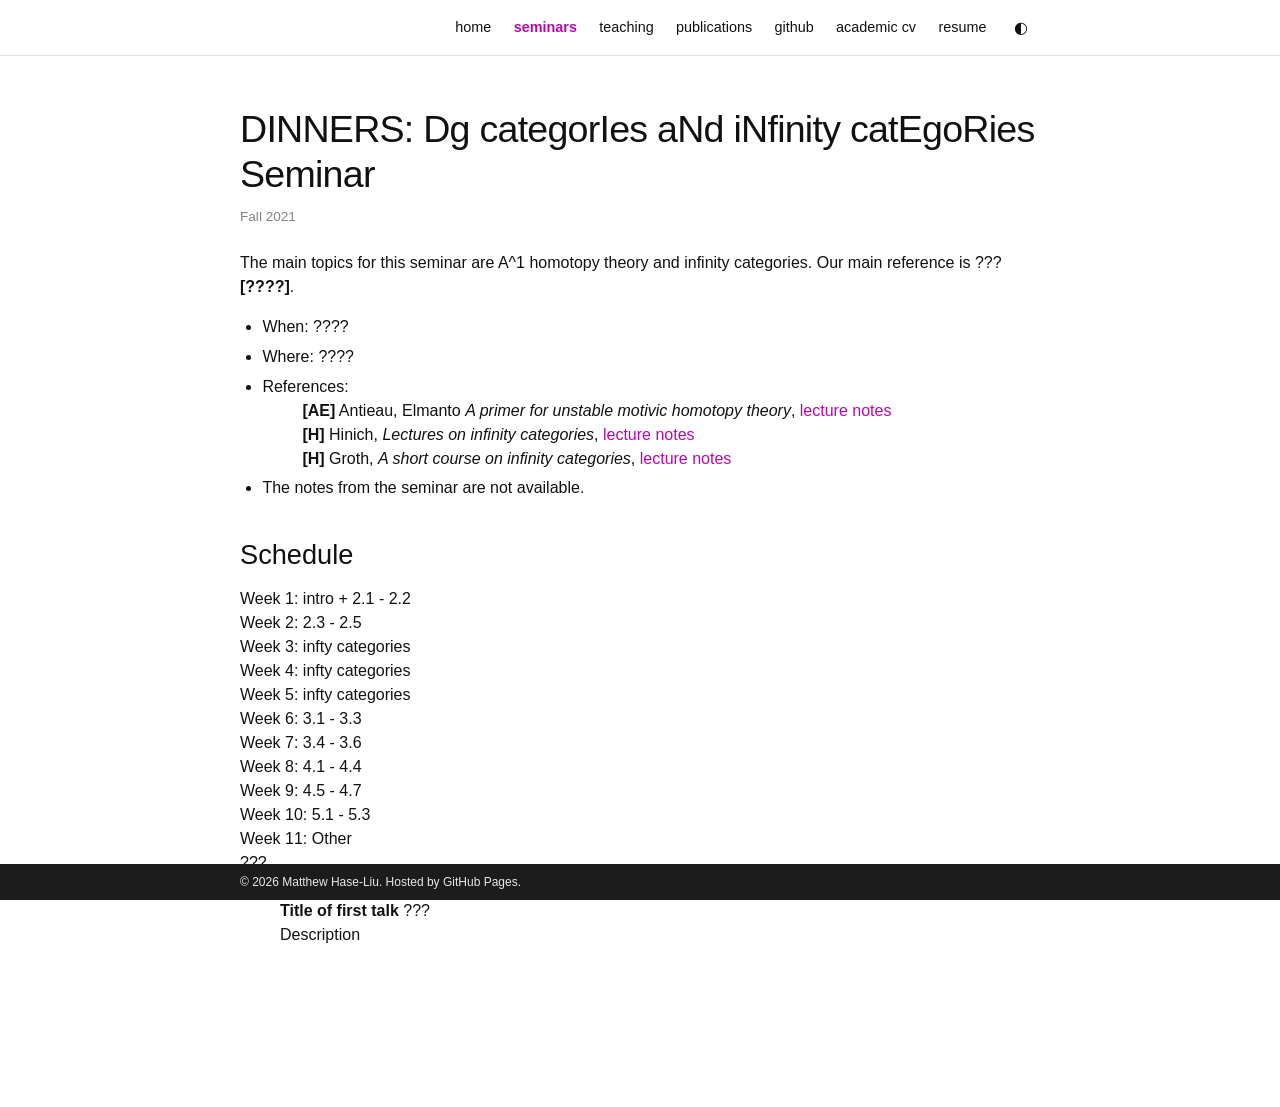
==== A1.html @ efd89ad9 "Launch personal website" ====
<!DOCTYPE html>
<html xmlns="http://www.w3.org/1999/xhtml" lang="" xml:lang="">
<head>
  <meta charset="utf-8" />
  <meta name="generator" content="pandoc" />
  <meta name="viewport" content="width=device-width, initial-scale=1.0, user-scalable=yes" />
  <title>A^1 Homotopy Theory Seminar (Fall 2021)</title>
  <link rel="stylesheet" href="style.css" />
    <script defer src="site.js"></script>
</head>
<body>
<div id="main-wrapper">
<aside id="sidebar" aria-label="Site navigation">
  <nav class="sidebar-container">
                <button class="nav-toggle" type="button" aria-expanded="false" aria-label="Open navigation"><span></span><span></span><span></span></button>
    <h3><a href="index.html">home</a></h3>
    <h3><a href="seminars.html" aria-current="page">seminars</a></h3>
    <h3><a href="teaching.html">teaching</a></h3>
    <h3><a href="writing.html">publications</a></h3>
                    <h3><a href="https://github.com/mhaseliu">github</a></h3>
                    <h3><a href="Docs/Hase-Liu_Academic_CV.pdf">academic cv</a></h3>
                    <h3><a href="Docs/Hase-Liu_Resume.pdf">resume</a></h3>
                    <button class="theme-toggle" type="button" aria-label="Use dark theme" title="Use dark theme">◐</button>
  </nav>
</aside>
<main id="content">
<h1>DINNERS: Dg categorIes aNd iNfinity catEgoRies Seminar</h1>
<p class="eyebrow">Fall 2021</p>
<p>The main topics for this seminar are A^1 homotopy theory and infinity categories.  Our main reference is ??? <strong>[????]</strong>. </p>
<ul>
<li>When: ???? </li>
<li>Where: ???? </li>
<li>References: 
  <dd><strong>[AE]</strong> Antieau, Elmanto <em>A primer for unstable motivic homotopy theory</em>, <a href="https://arxiv.org/pdf/1605.00929.pdf">lecture notes</a> </dd>
  <dd><strong>[H]</strong> Hinich, <em>Lectures on infinity categories</em>, <a href="http://math.haifa.ac.il/hinich/infty/infty.pdf">lecture notes</a> </dd> 
    <dd><strong>[H]</strong> Groth, <em>A short course on infinity categories</em>, <a href="https://arxiv.org/pdf/1007.2925.pdf">lecture notes</a> </dd> 
</li>
<li>The notes from the seminar are not available.</li>
</ul>


<h2 id="schedule">Schedule</h2>
<dl>
Week 1: intro + 2.1 - 2.2 <br>
Week 2: 2.3 - 2.5 <br>
Week 3: infty categories <br>
Week 4: infty categories <br>
Week 5: infty categories <br>
Week 6: 3.1 - 3.3 <br>
Week 7: 3.4 - 3.6 <br>
Week 8: 4.1 - 4.4 <br>
Week 9: 4.5 - 4.7 <br>
Week 10: 5.1 - 5.3 <br>
Week 11: Other
<dt>???</dt>
<dd>????
</dd>
<dd><strong>Title of first talk</strong> ???
  <br> Description
</dd>




</dl>
</main>
</div>
    <footer class="site-footer">
        <div class="site-footer-inner"><span>© 2026 Matthew Hase-Liu. Hosted by <a href="https://pages.github.com/">GitHub Pages</a>.</span></div>
    </footer>
</body>
</html>
---- style.css ----
:root {
    --background: #ffffff;
    --text: #111111;
    --text-light: #828282;
    --theme: #b509ac;
    --divider: rgba(0, 0, 0, 0.11);
    --footer-bg: #1c1c1d;
    --footer-text: #e8e8e8;
    --button-bg: #ffffff;
    --nav-height: 56px;
}

html[data-theme="dark"] {
    --background: #1c1c1d;
    --text: #e8e8e8;
    --text-light: #c6c6c6;
    --theme: #2698ba;
    --divider: #424246;
    --footer-bg: #e8e8e8;
    --footer-text: #1c1c1d;
    --button-bg: #1c1c1d;
}

* {
    box-sizing: border-box;
}

html {
    scroll-behavior: smooth;
}

body {
    min-height: 100vh;
    margin: 0;
    padding-top: var(--nav-height);
    padding-bottom: 64px;
    background: var(--background);
    color: var(--text);
    font-family: "Roboto", "Helvetica Neue", Arial, sans-serif;
    font-size: 16px;
    font-weight: 400;
    line-height: 1.5;
}

a {
    color: var(--theme);
    text-decoration: none;
}

a:hover,
a:focus-visible {
    color: var(--theme);
    text-decoration: underline;
}

a:focus-visible,
button:focus-visible,
summary:focus-visible {
    outline: 2px solid var(--theme);
    outline-offset: 3px;
}

h1,
h2,
h3,
h4,
p,
li,
div,
span,
strong,
em,
th,
td {
    color: var(--text);
}

h1,
h2,
h3,
h4 {
    line-height: 1.2;
}

h1 {
    margin: 0 0 1.5rem;
    font-size: 2.35rem !important;
    font-weight: 300;
    letter-spacing: -0.02em;
}

h1 strong {
    font-weight: 700;
}

h2 {
    margin: 2.4rem 0 1rem;
    font-size: 1.7rem !important;
    font-weight: 400;
}

h3 {
    margin: 1.8rem 0 0.75rem;
    font-size: 1.25rem !important;
    font-weight: 500;
}

h4 {
    font-size: 1.05rem;
}

p {
    margin: 0 0 1rem;
}

ul,
ol {
    margin: 0 0 1.25rem;
    padding-left: 1.4rem;
}

li {
    margin: 0.35rem 0;
}

/* Fixed navigation */
#sidebar {
    position: fixed;
    z-index: 100;
    top: 0;
    left: 0;
    width: 100%;
    height: var(--nav-height);
    border-bottom: 1px solid var(--divider);
    background: color-mix(in srgb, var(--background) 95%, transparent);
    backdrop-filter: blur(9px);
}

.sidebar-container {
    width: min(800px, calc(100% - 2rem));
    height: 100%;
    margin: 0 auto;
    display: flex;
    align-items: center;
    justify-content: flex-end;
    gap: 0.1rem;
}

.sidebar-container h3 {
    margin: 0 !important;
    font-size: 0.9rem !important;
    font-weight: 400;
    line-height: 1;
}

.sidebar-container h3 a {
    display: block;
    padding: 1rem 0.65rem;
    color: var(--text);
    text-decoration: none;
    white-space: nowrap;
}

.sidebar-container h3 a:hover,
.sidebar-container h3 a:focus-visible,
.sidebar-container h3 a[aria-current="page"] {
    color: var(--theme);
    text-decoration: none;
}

.sidebar-container h3 a[aria-current="page"] {
    font-weight: 700;
}

.nav-toggle {
    display: none;
    width: 2.75rem;
    height: 2.75rem;
    padding: 0.7rem;
    border: 0;
    background: transparent;
    cursor: pointer;
}

.nav-toggle span {
    display: block;
    width: 22px;
    height: 2px;
    margin-bottom: 4px;
    border-radius: 1px;
    background: var(--text);
    transition: transform 0.18s ease, opacity 0.18s ease;
}

.theme-toggle {
    width: 2.35rem;
    height: 2.35rem;
    margin-left: 0.25rem;
    border: 0;
    border-radius: 50%;
    background: transparent;
    color: var(--text);
    cursor: pointer;
    font-size: 1rem;
}

.theme-toggle:hover {
    color: var(--theme);
    background: var(--divider);
}

/* Main content */
#main-wrapper {
    width: min(800px, calc(100% - 2rem));
    margin: 0 auto;
    padding: 3.2rem 0 5rem;
}

#header,
.clear {
    display: none;
}

#content {
    min-width: 0;
}

#content > :first-child {
    margin-top: 0;
}

.post-header {
    margin-bottom: 1rem;
}

.profile-copy {
    max-width: 55rem;
}

.address {
    margin: -0.7rem 0 1.5rem;
    color: var(--text-light);
    font-family: ui-monospace, SFMono-Regular, Menlo, Consolas, monospace;
    font-size: 0.8rem;
}

.section-link {
    color: inherit;
}

.section-link:hover {
    color: var(--theme);
}

.current-list {
    margin-bottom: 2.5rem;
}

.updated {
    margin-top: 2.5rem;
    color: var(--text-light);
    font-size: 0.78rem !important;
}

/* Year dividers and archive lists */
.year-heading {
    margin: 2rem 0 1rem;
    padding-top: 1rem;
    border-top: 1px solid var(--divider);
    color: var(--divider);
    font-size: 1.55rem !important;
    font-weight: 400;
    text-align: right;
}

.archive-list {
    margin: 0 0 2rem;
    padding: 0;
    list-style: none;
}

.archive-list li {
    margin: 0 0 1rem;
}

.archive-list .title {
    display: block;
    color: var(--text);
    font-weight: 700;
}

.archive-list a.title:hover {
    color: var(--theme);
    text-decoration: none;
}

.archive-list .meta {
    color: var(--text-light);
    font-size: 0.85rem;
}

/* Publication styling modeled on the reference site. */
.publications {
    margin-top: 2rem;
}

.bibliography {
    margin: 0;
    padding: 0;
    list-style: none;
}

.bibliography > li {
    margin: 0 0 1.35rem;
}

.publication-entry {
    display: grid;
    grid-template-columns: 105px minmax(0, 1fr);
    gap: 1.1rem;
    align-items: start;
}

.pub-preview {
    display: grid;
    width: 105px;
    min-height: 72px;
    place-items: center;
    border: 1px solid var(--divider);
    border-radius: 3px;
    background:
        linear-gradient(135deg, color-mix(in srgb, var(--theme) 9%, var(--background)), var(--background));
    box-shadow: 0 2px 5px rgba(0, 0, 0, 0.12);
    color: var(--theme);
    font-family: Georgia, "Times New Roman", serif;
    font-size: 1.3rem;
    text-align: center;
}

.pub-title {
    margin-bottom: 0.12rem;
    font-weight: 700;
    line-height: 1.35;
}

.pub-authors,
.pub-periodical {
    font-size: 0.9rem;
}

.pub-authors em {
    border-bottom: 1px solid currentColor;
    font-style: normal;
}

.pub-periodical {
    color: var(--text-light);
}

.pub-actions {
    display: flex;
    flex-wrap: wrap;
    gap: 0.4rem;
    margin-top: 0.5rem;
}

.pub-button,
details.abstract > summary {
    display: inline-block;
    padding: 0.2rem 0.85rem;
    border: 1px solid var(--text);
    border-radius: 2px;
    background: var(--button-bg);
    color: var(--text);
    cursor: pointer;
    font-size: 0.72rem;
    line-height: 1.4;
    text-decoration: none;
}

.pub-button:hover,
.pub-button:focus-visible,
details.abstract > summary:hover {
    border-color: var(--theme);
    color: var(--theme);
    text-decoration: none;
}

details.abstract {
    display: contents;
}

details.abstract > summary {
    list-style: none;
}

details.abstract > summary::-webkit-details-marker {
    display: none;
}

.abstract-body {
    flex-basis: 100%;
    margin-top: 0.25rem;
    padding: 0.65rem 0.8rem;
    border: 1px dashed var(--text);
    font-size: 0.84rem;
    line-height: 1.45;
    text-align: justify;
}

.abstract-body p:last-child {
    margin-bottom: 0;
}

/* Long seminar and course pages */
.eyebrow {
    margin: -0.9rem 0 1.5rem;
    color: var(--text-light);
    font-size: 0.85rem;
}

.recent-posts {
    margin-top: 2.5rem;
}

.recent-posts h1 {
    margin: 2.4rem 0 1rem;
    font-size: 1.7rem !important;
    font-weight: 400;
}

table {
    display: block;
    width: 100%;
    margin: 1.5rem 0;
    overflow-x: auto;
    border-collapse: collapse;
    font-size: 0.86rem;
    line-height: 1.45;
}

th,
td {
    min-width: 6.5rem;
    padding: 0.65rem 0.55rem;
    border-bottom: 1px solid var(--divider);
    text-align: left;
    vertical-align: top;
}

th {
    font-weight: 700;
}

td:nth-child(1),
td:nth-child(2) {
    white-space: nowrap;
}

mjx-container {
    max-width: 100%;
    overflow-x: auto;
    overflow-y: hidden;
}

/* Footer */
.site-footer {
    position: fixed;
    z-index: 90;
    right: 0;
    bottom: 0;
    left: 0;
    background: var(--footer-bg);
}

.site-footer-inner {
    width: min(800px, calc(100% - 2rem));
    margin: 0 auto;
    padding: 0.55rem 0;
    color: var(--footer-text);
    font-size: 0.75rem;
}

.site-footer-inner span,
.site-footer-inner a {
    color: var(--footer-text);
}

.site-footer-inner a:hover {
    color: var(--theme);
    text-decoration: none;
}

::selection {
    background: color-mix(in srgb, var(--theme) 25%, transparent);
}

@media (max-width: 700px) {
    .sidebar-container {
        width: calc(100% - 1rem);
        justify-content: flex-end;
    }

    .nav-toggle {
        display: block;
        flex: 0 0 auto;
    }

    .sidebar-container h3,
    .sidebar-container .theme-toggle {
        display: none;
    }

    .sidebar-container.is-open {
        position: absolute;
        top: 0;
        right: 0;
        width: min(18rem, 100%);
        height: auto;
        min-height: 100vh;
        padding: 0.4rem 1rem 1.5rem;
        flex-direction: column;
        align-items: stretch;
        justify-content: flex-start;
        border-left: 1px solid var(--divider);
        background: var(--background);
        box-shadow: -8px 0 24px rgba(0, 0, 0, 0.08);
    }

    .sidebar-container.is-open .nav-toggle {
        align-self: flex-end;
    }

    .sidebar-container.is-open .nav-toggle span:first-child {
        transform: translateY(6px) rotate(45deg);
    }

    .sidebar-container.is-open .nav-toggle span:nth-child(2) {
        opacity: 0;
    }

    .sidebar-container.is-open .nav-toggle span:last-child {
        transform: translateY(-6px) rotate(-45deg);
    }

    .sidebar-container.is-open h3,
    .sidebar-container.is-open .theme-toggle {
        display: block;
    }

    .sidebar-container.is-open h3 a {
        padding: 0.75rem 0.5rem;
        text-align: right;
    }

    .sidebar-container.is-open .theme-toggle {
        align-self: flex-end;
        margin-top: 0.4rem;
    }

    #main-wrapper {
        width: min(100% - 1.5rem, 800px);
        padding-top: 2.4rem;
    }

    h1 {
        font-size: 2rem !important;
    }

    .publication-entry {
        grid-template-columns: 82px minmax(0, 1fr);
        gap: 0.8rem;
    }

    .pub-preview {
        width: 82px;
        min-height: 62px;
        font-size: 1.05rem;
    }

    .site-footer {
        position: static;
    }

    body {
        padding-bottom: 0;
    }
}

@media (max-width: 460px) {
    .publication-entry {
        grid-template-columns: 1fr;
    }

    .pub-preview {
        display: none;
    }

    .site-footer-inner {
        width: calc(100% - 1.5rem);
    }
}

@media (prefers-reduced-motion: reduce) {
    html {
        scroll-behavior: auto;
    }
}
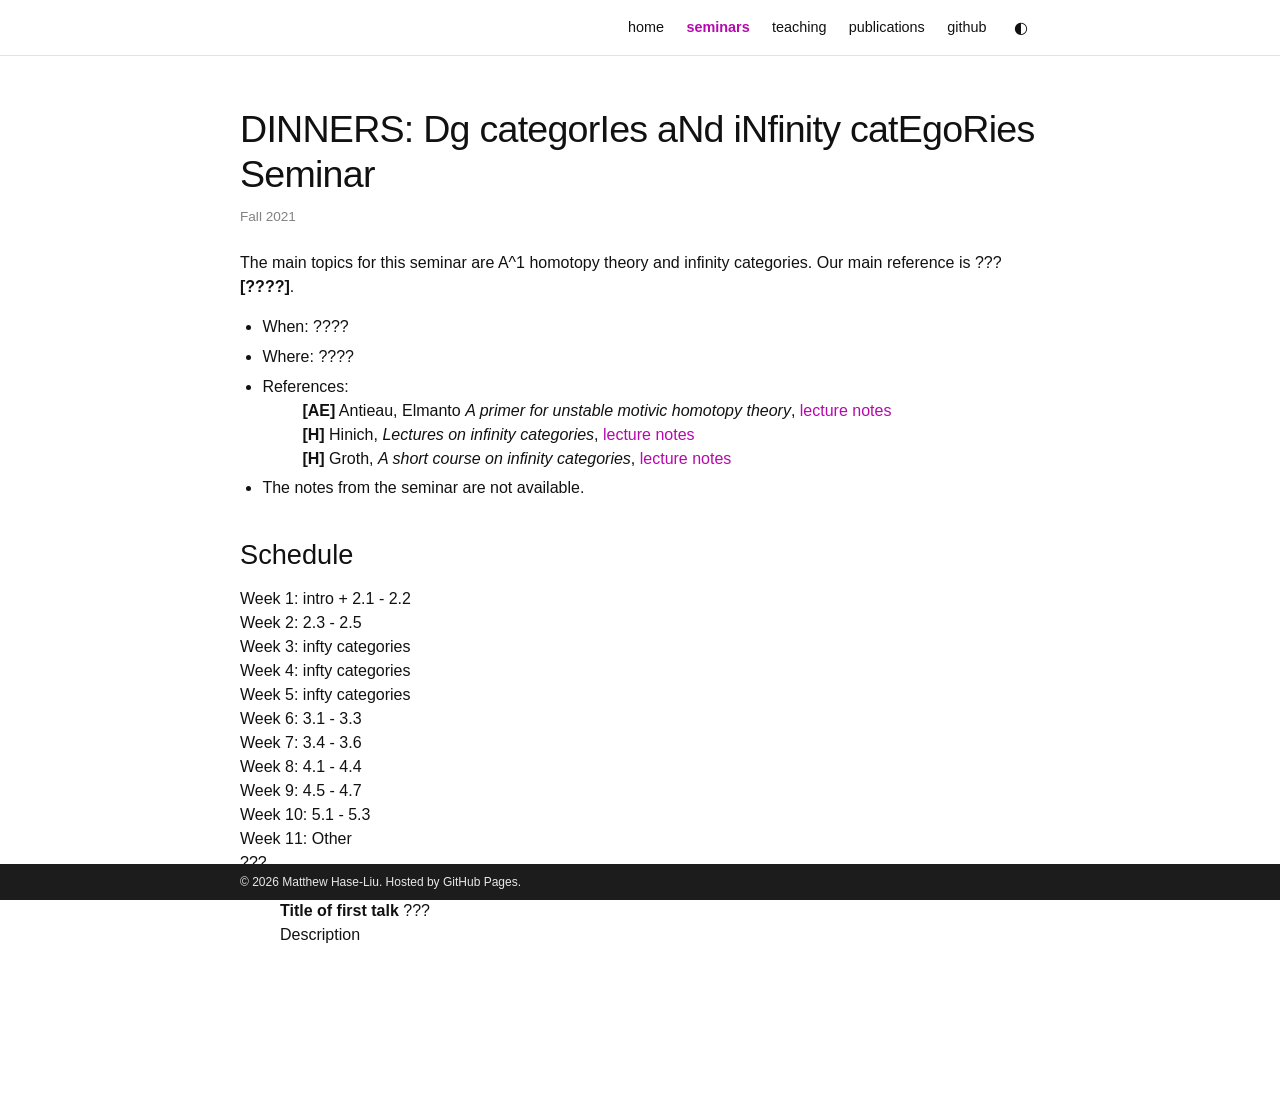
==== commit fb8d6028: "Update profile, publications, and documents" ====
--- a/A1.html
+++ b/A1.html
@@ -18,8 +18,6 @@
     <h3><a href="teaching.html">teaching</a></h3>
     <h3><a href="writing.html">publications</a></h3>
                     <h3><a href="https://github.com/mhaseliu">github</a></h3>
-                    <h3><a href="Docs/Hase-Liu_Academic_CV.pdf">academic cv</a></h3>
-                    <h3><a href="Docs/Hase-Liu_Resume.pdf">resume</a></h3>
                     <button class="theme-toggle" type="button" aria-label="Use dark theme" title="Use dark theme">◐</button>
   </nav>
 </aside>
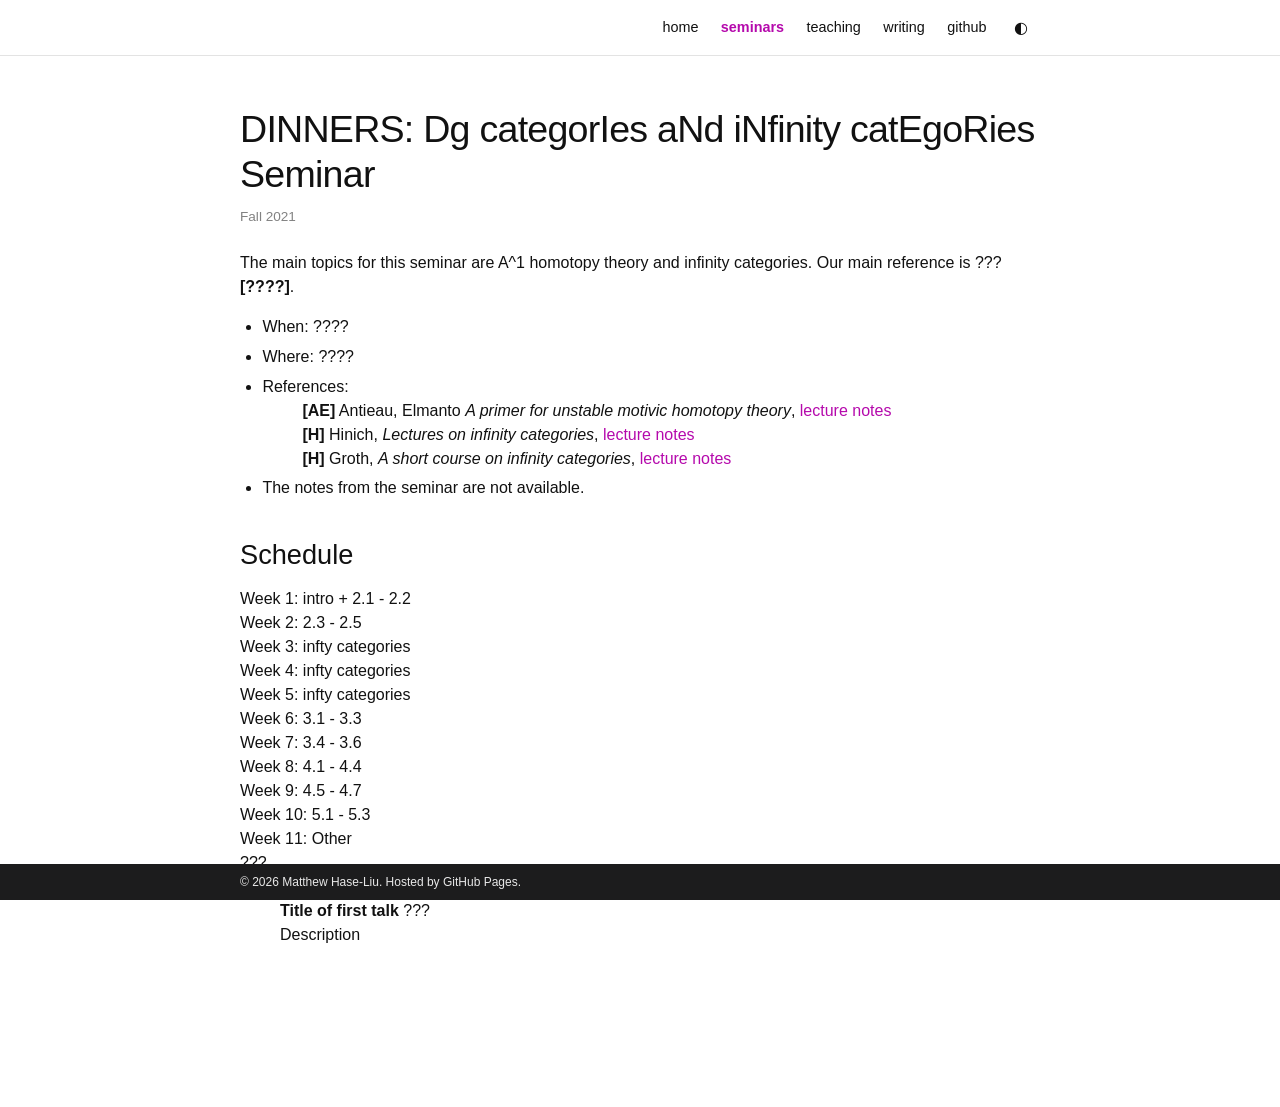
==== commit e5652ca0: "Refine writing previews and navigation" ====
--- a/A1.html
+++ b/A1.html
@@ -16,7 +16,7 @@
     <h3><a href="index.html">home</a></h3>
     <h3><a href="seminars.html" aria-current="page">seminars</a></h3>
     <h3><a href="teaching.html">teaching</a></h3>
-    <h3><a href="writing.html">publications</a></h3>
+    <h3><a href="writing.html">writing</a></h3>
                     <h3><a href="https://github.com/mhaseliu">github</a></h3>
                     <button class="theme-toggle" type="button" aria-label="Use dark theme" title="Use dark theme">◐</button>
   </nav>
--- a/style.css
+++ b/style.css
@@ -335,6 +335,21 @@
     font-family: Georgia, "Times New Roman", serif;
     font-size: 1.3rem;
     text-align: center;
+}
+
+.pub-preview--formula {
+    padding: 0.35rem;
+    font-size: 0.9rem;
+}
+
+.pub-preview--formula mjx-container {
+    margin: 0 !important;
+    max-width: 100%;
+}
+
+.pub-preview--formula mjx-container svg {
+    max-width: 100%;
+    height: auto;
 }
 
 .pub-title {
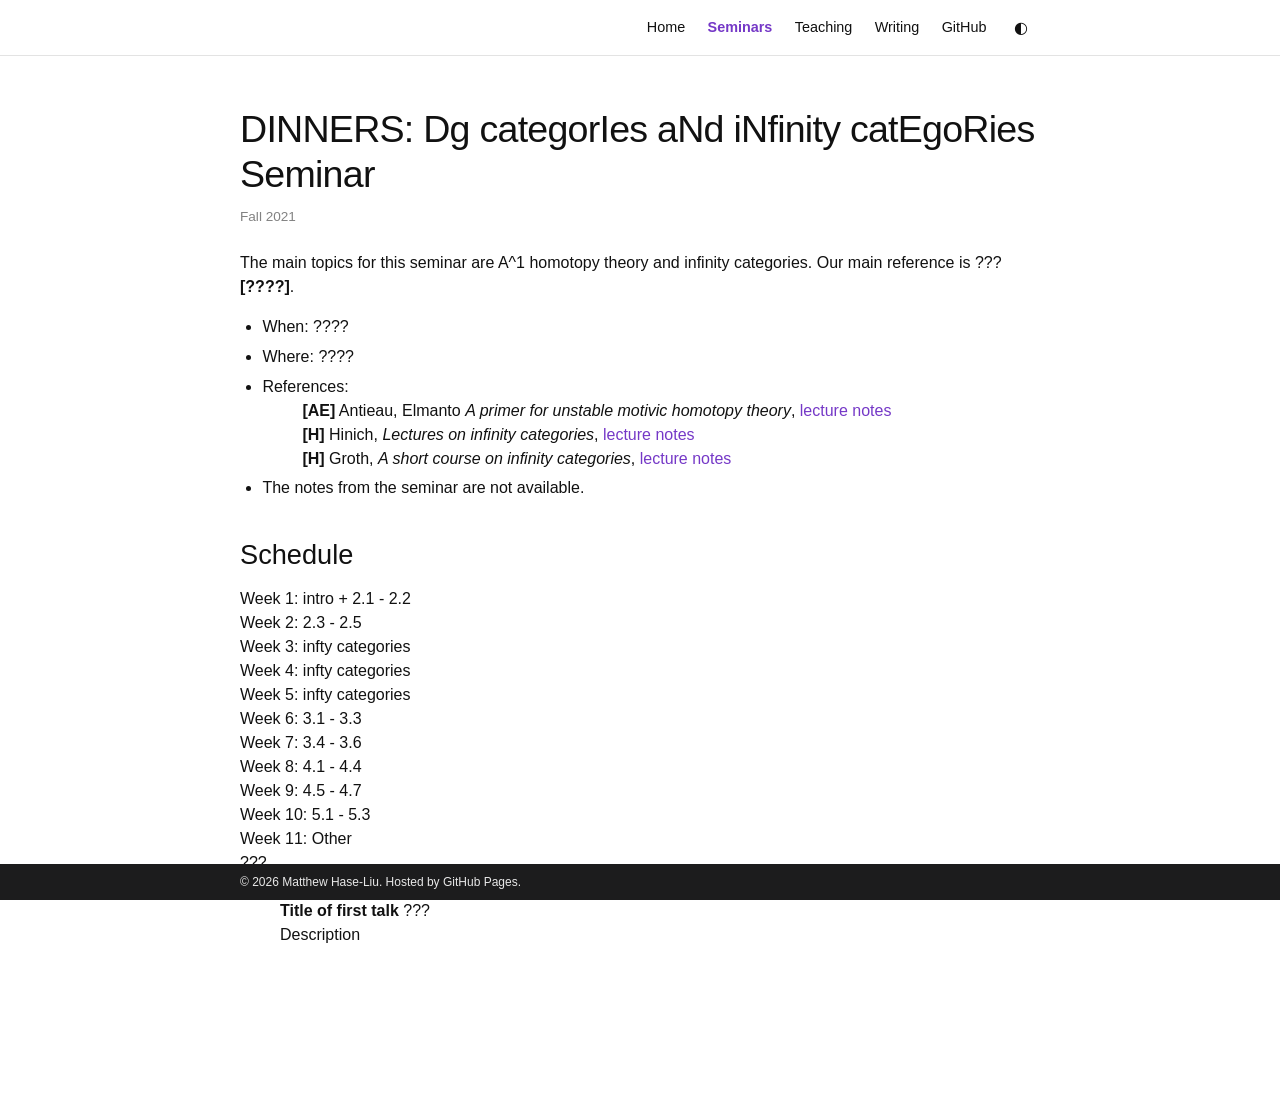
==== commit 3e284163: "Refresh site with purple accents and clearer headings" ====
--- a/A1.html
+++ b/A1.html
@@ -13,11 +13,11 @@
 <aside id="sidebar" aria-label="Site navigation">
   <nav class="sidebar-container">
                 <button class="nav-toggle" type="button" aria-expanded="false" aria-label="Open navigation"><span></span><span></span><span></span></button>
-    <h3><a href="index.html">home</a></h3>
-    <h3><a href="seminars.html" aria-current="page">seminars</a></h3>
-    <h3><a href="teaching.html">teaching</a></h3>
-    <h3><a href="writing.html">writing</a></h3>
-                    <h3><a href="https://github.com/mhaseliu">github</a></h3>
+    <h3><a href="index.html">Home</a></h3>
+    <h3><a href="seminars.html" aria-current="page">Seminars</a></h3>
+    <h3><a href="teaching.html">Teaching</a></h3>
+    <h3><a href="writing.html">Writing</a></h3>
+                    <h3><a href="https://github.com/mhaseliu">GitHub</a></h3>
                     <button class="theme-toggle" type="button" aria-label="Use dark theme" title="Use dark theme">◐</button>
   </nav>
 </aside>
--- a/style.css
+++ b/style.css
@@ -2,7 +2,7 @@
     --background: #ffffff;
     --text: #111111;
     --text-light: #828282;
-    --theme: #b509ac;
+    --theme: #7538c7;
     --divider: rgba(0, 0, 0, 0.11);
     --footer-bg: #1c1c1d;
     --footer-text: #e8e8e8;
@@ -14,7 +14,7 @@
     --background: #1c1c1d;
     --text: #e8e8e8;
     --text-light: #c6c6c6;
-    --theme: #2698ba;
+    --theme: #ba91ff;
     --divider: #424246;
     --footer-bg: #e8e8e8;
     --footer-text: #1c1c1d;
@@ -267,10 +267,10 @@
     margin: 2rem 0 1rem;
     padding-top: 1rem;
     border-top: 1px solid var(--divider);
-    color: var(--divider);
-    font-size: 1.55rem !important;
-    font-weight: 400;
-    text-align: right;
+    color: var(--theme);
+    font-size: 1.05rem !important;
+    font-weight: 500;
+    text-align: left;
 }
 
 .archive-list {
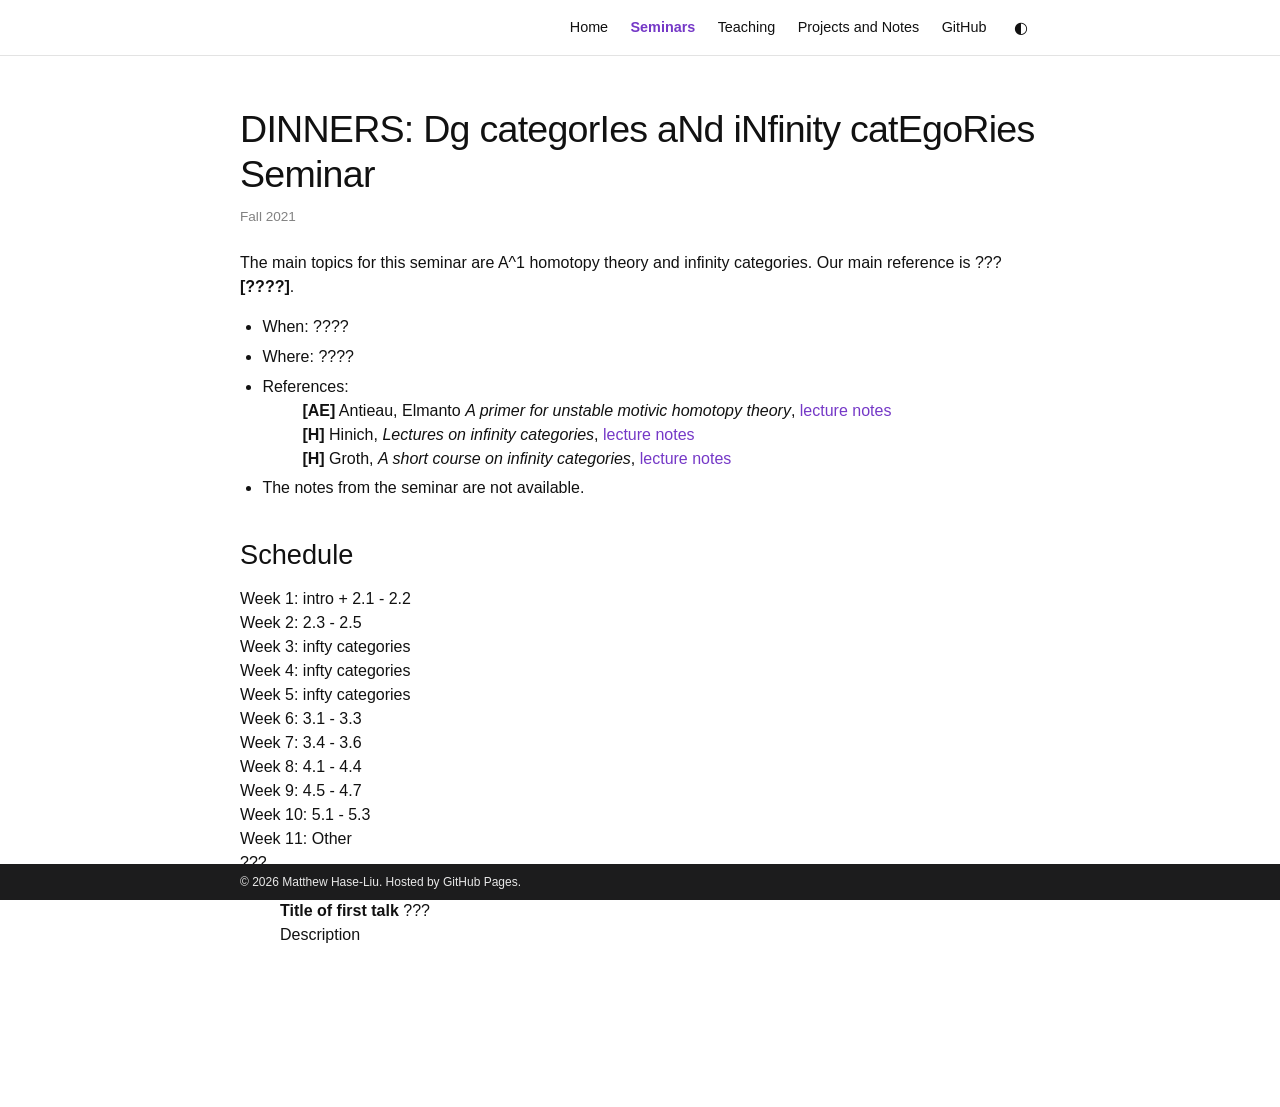
==== commit ebea0204: "Replace Writing with Projects and Notes" ====
--- a/A1.html
+++ b/A1.html
@@ -16,7 +16,7 @@
     <h3><a href="index.html">Home</a></h3>
     <h3><a href="seminars.html" aria-current="page">Seminars</a></h3>
     <h3><a href="teaching.html">Teaching</a></h3>
-    <h3><a href="writing.html">Writing</a></h3>
+    <h3><a href="writing.html">Projects and Notes</a></h3>
                     <h3><a href="https://github.com/mhaseliu">GitHub</a></h3>
                     <button class="theme-toggle" type="button" aria-label="Use dark theme" title="Use dark theme">◐</button>
   </nav>
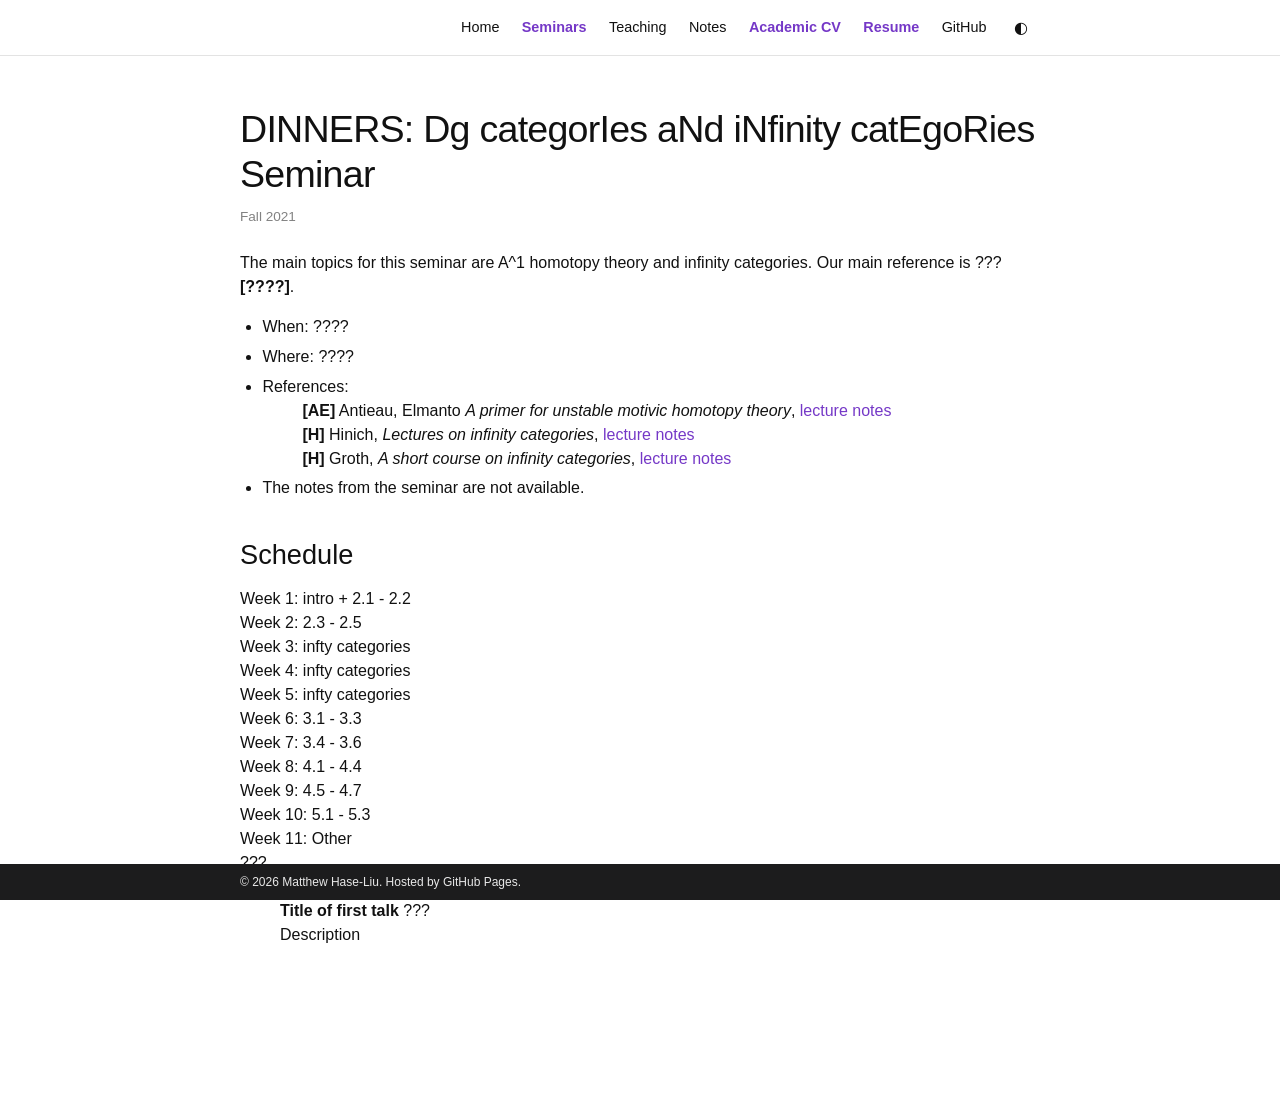
==== commit 9a8b4940: "Feature AI research and journal suggester on homepage" ====
--- a/A1.html
+++ b/A1.html
@@ -5,7 +5,7 @@
   <meta name="generator" content="pandoc" />
   <meta name="viewport" content="width=device-width, initial-scale=1.0, user-scalable=yes" />
   <title>A^1 Homotopy Theory Seminar (Fall 2021)</title>
-  <link rel="stylesheet" href="style.css" />
+  <link rel="stylesheet" href="style.css?v=ai-research-1" />
     <script defer src="site.js"></script>
 </head>
 <body>
@@ -16,7 +16,9 @@
     <h3><a href="index.html">Home</a></h3>
     <h3><a href="seminars.html" aria-current="page">Seminars</a></h3>
     <h3><a href="teaching.html">Teaching</a></h3>
-    <h3><a href="writing.html">Projects and Notes</a></h3>
+    <h3><a href="writing.html">Notes</a></h3>
+                    <h3><a class="nav-document" href="Docs/Hase-Liu_Academic_CV.pdf">Academic CV</a></h3>
+                    <h3><a class="nav-document" href="Docs/Hase-Liu_Resume.pdf?v=28f1c45f">Resume</a></h3>
                     <h3><a href="https://github.com/mhaseliu">GitHub</a></h3>
                     <button class="theme-toggle" type="button" aria-label="Use dark theme" title="Use dark theme">◐</button>
   </nav>
--- a/style.css
+++ b/style.css
@@ -172,6 +172,11 @@
     font-weight: 700;
 }
 
+.sidebar-container h3 a.nav-document {
+    color: var(--theme);
+    font-weight: 600;
+}
+
 .nav-toggle {
     display: none;
     width: 2.75rem;
@@ -297,6 +302,52 @@
 .archive-list .meta {
     color: var(--text-light);
     font-size: 0.85rem;
+}
+
+/* Featured research project */
+.featured-project {
+    display: grid;
+    grid-template-columns: minmax(0, 1fr) 220px;
+    gap: 1.5rem;
+    align-items: start;
+}
+
+.featured-project h3 {
+    margin: 0 0 0.75rem;
+}
+
+.featured-project .project-preview {
+    margin: 0;
+}
+
+@media (max-width: 700px) {
+    .featured-project {
+        grid-template-columns: minmax(0, 1fr);
+    }
+
+    .featured-project .project-preview {
+        width: min(100%, 320px);
+    }
+}
+
+/* Linked project screenshots */
+.project-preview {
+    display: block;
+    margin: 1.25rem 0 2rem;
+    overflow: hidden;
+    border: 1px solid var(--divider);
+    border-radius: 6px;
+}
+
+.project-preview img {
+    display: block;
+    width: 100%;
+    height: auto;
+}
+
+.project-preview:focus-visible {
+    outline: 2px solid var(--theme);
+    outline-offset: 4px;
 }
 
 /* Publication styling modeled on the reference site. */
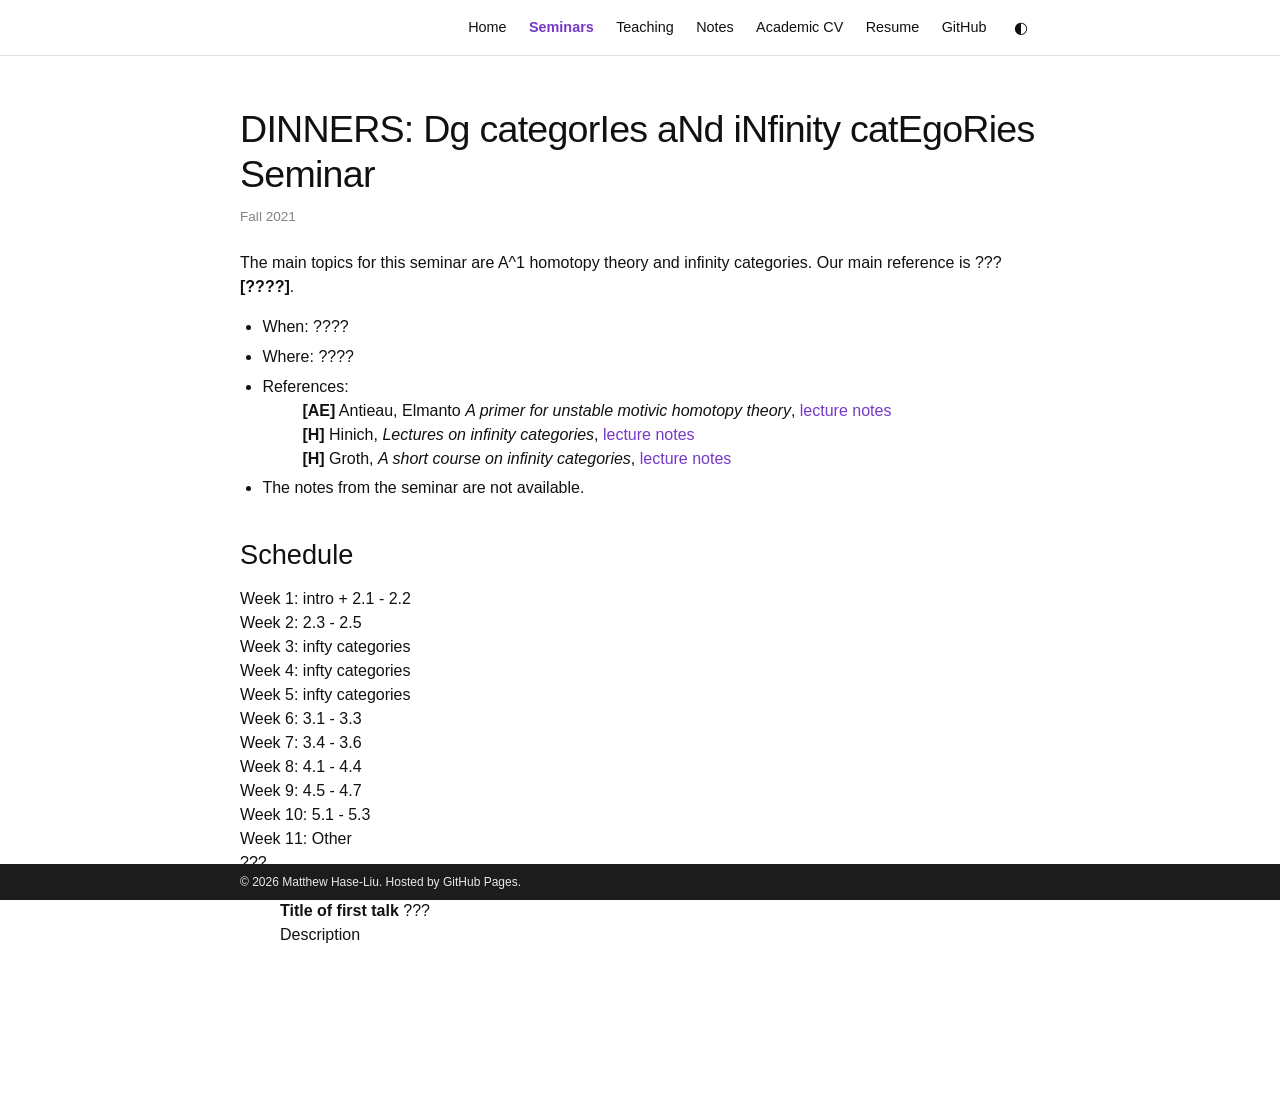
==== commit 1480c3fa: "Update resume and journal suggester figures" ====
--- a/A1.html
+++ b/A1.html
@@ -18,7 +18,7 @@
     <h3><a href="teaching.html">Teaching</a></h3>
     <h3><a href="writing.html">Notes</a></h3>
                     <h3><a class="nav-document" href="Docs/Hase-Liu_Academic_CV.pdf">Academic CV</a></h3>
-                    <h3><a class="nav-document" href="Docs/Hase-Liu_Resume.pdf?v=28f1c45f">Resume</a></h3>
+                    <h3><a class="nav-document" href="Docs/Hase-Liu_Resume.pdf?v=01ef6807">Resume</a></h3>
                     <h3><a href="https://github.com/mhaseliu">GitHub</a></h3>
                     <button class="theme-toggle" type="button" aria-label="Use dark theme" title="Use dark theme">◐</button>
   </nav>
--- a/style.css
+++ b/style.css
@@ -170,11 +170,6 @@
 
 .sidebar-container h3 a[aria-current="page"] {
     font-weight: 700;
-}
-
-.sidebar-container h3 a.nav-document {
-    color: var(--theme);
-    font-weight: 600;
 }
 
 .nav-toggle {
